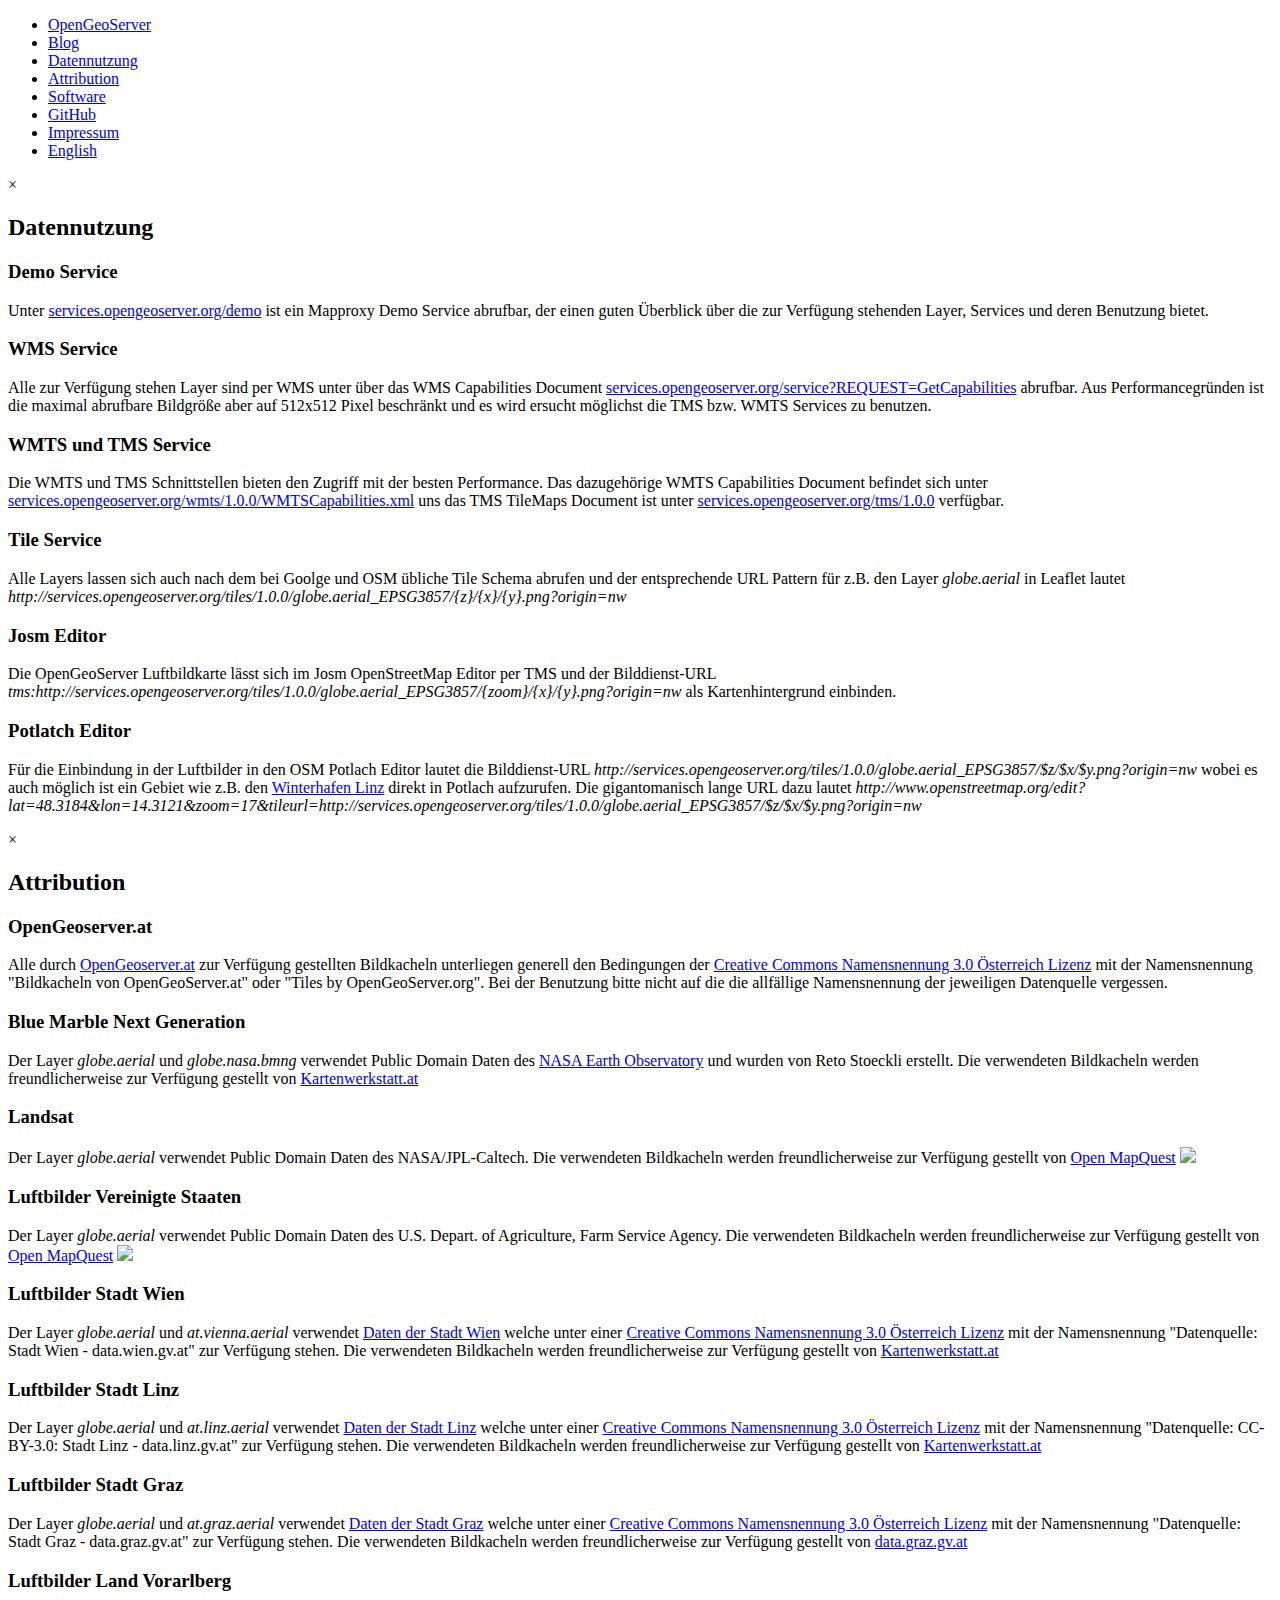
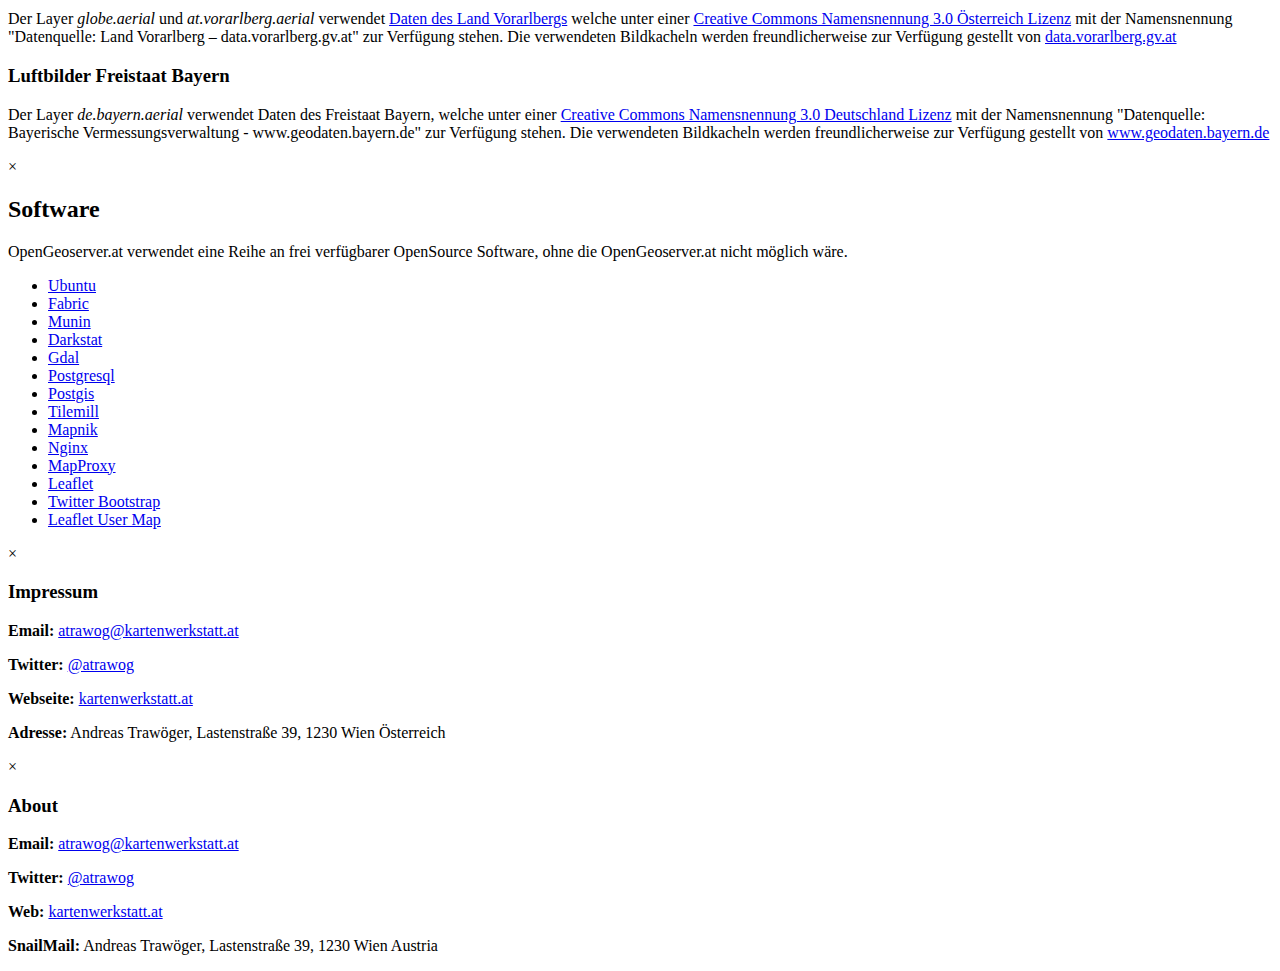
==== install/config/opengeoserver/www.at/indexDE.html @ 07ea308e "Adding Bavaria data source" ====
<!DOCTYPE html>
<html lang="de">
  <head>
    <meta charset="utf-8">
    <title>OpenGeoServer</title>
    <meta name="viewport" content="minimum-scale=1.0, width=device-width, maximum-scale=0.6667, user-scalable=no">
    <meta name="description" content="OpenGeoServer" />
    <meta name="keywords" content="leaflet, map," />
    <meta name="author" content="Andreas Trawoeger" />
    <link rel="stylesheet" href="http://cdn.leafletjs.com/leaflet-0.4.4/leaflet.css" />
    <!--[if lte IE 8]>
        <link rel="stylesheet" href="http://cdn.leafletjs.com/leaflet-0.4.4/leaflet.ie.css" />
    <![endif]-->

    <link href="http://opengeoserver.org/bootstrap/css/bootstrap.min.css" rel="stylesheet">
    <link href="css/opengeoserver.css" rel="stylesheet">

  </head>

  <body>

  <header>
      <div class="navbar navbar-fixed-top navbar-inverse">
        <div class="navbar-inner">
          <div class="container">

            <a class="btn btn-navbar" data-toggle="collapse" data-target=".nav-collapse">
              <div class="icon-list icon-white"></div>
            </a>

            <div class="nav-collapse">
              <ul class="nav">
              <li class="active"><a href="http://opengeoserver.at"><i class="icon-globe icon-white"></i> OpenGeoServer</a></li>
              <li><a href="http://opengeoserver.tumblr.com" target="_blank"><i class="icon-user icon-white"></i> Blog</a></li>

              <li><a data-toggle="modal" href="#usageModalDE"><i class="icon-question-sign icon-white"></i> Datennutzung</a></li>
              <li><a data-toggle="modal" href="#attributionModalDE"><i class="icon-hand-right icon-white"></i> Attribution </a></li>

              <li><a data-toggle="modal" href="#poweredModalDE"><i class="icon-th icon-white"></i> Software</a></li>

              <li><a href="https://github.com/atrawog/opengeoserver" target="_blank"><i class="icon-download icon-white"></i> GitHub</a></li>
              <li><a data-toggle="modal" href="#aboutModalDE"><i class="icon-envelope icon-white"></i>  Impressum</a></li>
              <li><a href="http://opengeoserver.org" target="_blank"><i class="icon-bullhorn icon-white"></i> English</a></li>

            </div> <!-- nav-collapse -->

          </div> <!-- container -->
        </div> <!-- navbar-inner -->
      </div> <!-- navbar navbar-fixed-top -->
    </header>

  <div class="modal hide fade" id="usageModalDE">
      <div class="modal-header">
        <a class="close" data-dismiss="modal">×</a>
        <h2>Datennutzung</h2>
      </div>

      <div class="modal-body">

        <h3>Demo Service</h3>
          <p>Unter <a href="http://services.opengeoserver.org/demo">services.opengeoserver.org/demo</a> ist ein Mapproxy Demo Service abrufbar, der einen guten Überblick über die zur Verfügung stehenden Layer, Services und deren Benutzung bietet. </p>
        <h3>WMS Service</h3>
          <p>Alle zur Verfügung stehen Layer sind per WMS unter über das WMS Capabilities Document <a href="http://services.opengeoserver.org/service?REQUEST=GetCapabilities"> services.opengeoserver.org/service?REQUEST=GetCapabilities</a> abrufbar. Aus Performancegründen ist die maximal abrufbare Bildgröße aber auf 512x512 Pixel beschränkt und es wird ersucht möglichst die TMS bzw. WMTS  Services zu benutzen.</p>
        <h3>WMTS und TMS Service</h3>
          <p>Die WMTS und TMS Schnittstellen bieten den Zugriff mit der besten Performance. Das dazugehörige WMTS Capabilities Document befindet sich unter <a href="http://services.opengeoserver.org/wmts/1.0.0/WMTSCapabilities.xml"> services.opengeoserver.org/wmts/1.0.0/WMTSCapabilities.xml</a> uns das TMS TileMaps Document ist unter <a href="http://services.opengeoserver.org/tms/1.0.0">services.opengeoserver.org/tms/1.0.0</a> verfügbar.</p>
          <h3>Tile Service</h3>
          <p>Alle Layers lassen sich auch nach dem bei Goolge und OSM übliche Tile Schema abrufen und der entsprechende URL Pattern für z.B. den Layer <i>globe.aerial</i> in Leaflet lautet <i>http://services.opengeoserver.org/tiles/1.0.0/globe.aerial_EPSG3857/{z}/{x}/{y}.png?origin=nw</i></p>
          <h3>Josm Editor</h3>
          <p>Die OpenGeoServer Luftbildkarte lässt sich im Josm OpenStreetMap Editor per TMS und der Bilddienst-URL <i>tms:http://services.opengeoserver.org/tiles/1.0.0/globe.aerial_EPSG3857/{zoom}/{x}/{y}.png?origin=nw</i> als Kartenhintergrund einbinden.</p>
          <h3>Potlatch Editor</h3>
          <p>Für die Einbindung in der Luftbilder in den OSM Potlach Editor lautet die Bilddienst-URL <i>http://services.opengeoserver.org/tiles/1.0.0/globe.aerial_EPSG3857/$z/$x/$y.png?origin=nw</i> wobei es auch möglich ist ein Gebiet wie z.B. den  <a href="http://www.openstreetmap.org/edit?lat=48.3184&lon=14.3121&zoom=17&tileurl=http://services.opengeoserver.org/tiles/1.0.0/globe.aerial_EPSG3857/$z/$x/$y.png?origin=nw">Winterhafen Linz</a> direkt in Potlach aufzurufen. Die gigantomanisch lange URL dazu lautet <i>http://www.openstreetmap.org/edit?lat=48.3184&lon=14.3121&zoom=17&tileurl=http://services.opengeoserver.org/tiles/1.0.0/globe.aerial_EPSG3857/$z/$x/$y.png?origin=nw</i>
              </p>
        </div>
    </div>


   <div class="modal hide fade" id="attributionModalDE">
      <div class="modal-header">
        <a class="close" data-dismiss="modal">×</a>
        <h2>Attribution</h2>
      </div>

      <div class="modal-body">

        <h3>OpenGeoserver.at</h3>
          <p>Alle durch <a href="http://OpenGeoserver.at">OpenGeoserver.at</a> zur Verfügung gestellten Bildkacheln unterliegen generell den Bedingungen der <a href="https://creativecommons.org/licenses/by/3.0/at/" rel="license" target="_blank">Creative Commons Namensnennung 3.0 Österreich Lizenz</a> mit der Namensnennung "Bildkacheln von OpenGeoServer.at" oder "Tiles by OpenGeoServer.org". Bei der Benutzung bitte nicht auf die die allfällige Namensnennung der jeweiligen Datenquelle vergessen.</p>

        <h3>Blue Marble Next Generation</h3>

        <p>Der Layer <i>globe.aerial</i> und <i>globe.nasa.bmng</i> verwendet Public Domain Daten des <a href="http://earthobservatory.nasa.gov/Features/BlueMarble">NASA Earth Observatory</a> und wurden von Reto Stoeckli erstellt. Die verwendeten Bildkacheln werden freundlicherweise zur Verfügung gestellt von <a href="http://kartenwerkstatt.at">Kartenwerkstatt.at</a></p>

        <h3>Landsat</h3>
        <p>Der Layer <i>globe.aerial</i> verwendet Public Domain Daten des NASA/JPL-Caltech. Die verwendeten Bildkacheln werden freundlicherweise zur Verfügung gestellt von  <a href="http://open.mapquest.com/" target="_blank">Open MapQuest</a> <img src="http://developer.mapquest.com/content/osm/mq_logo.png"></p>

        <h3>Luftbilder Vereinigte Staaten</h3>
        <p>Der Layer <i>globe.aerial</i> verwendet Public Domain Daten des U.S. Depart. of Agriculture, Farm Service Agency. Die verwendeten Bildkacheln werden freundlicherweise zur Verfügung gestellt von <a href="http://open.mapquest.com/" target="_blank">Open MapQuest</a> <img src="http://developer.mapquest.com/content/osm/mq_logo.png"></p>

        <h3>Luftbilder Stadt Wien</h3>
        <p>Der Layer <i>globe.aerial</i> und <i>at.vienna.aerial</i> verwendet <a href="http://data.wien.gv.at/nutzungsbedingungen">Daten der Stadt Wien</a> welche unter einer <a href="https://creativecommons.org/licenses/by/3.0/at/" rel="license" target="_blank">Creative Commons Namensnennung 3.0 Österreich Lizenz</a> mit der Namensnennung "Datenquelle: Stadt Wien - data.wien.gv.at" zur Verfügung stehen. Die verwendeten Bildkacheln werden freundlicherweise zur Verfügung gestellt von <a href="http://kartenwerkstatt.at">Kartenwerkstatt.at</a></p>

        <h3>Luftbilder Stadt Linz</h3>
        <p>Der Layer <i>globe.aerial</i> und <i>at.linz.aerial</i> verwendet <a href="http://data.linz.gv.at/nutzungsbedingungen">Daten der Stadt Linz</a> welche unter einer <a href="https://creativecommons.org/licenses/by/3.0/at/" rel="license" target="_blank">Creative Commons Namensnennung 3.0 Österreich Lizenz</a> mit der Namensnennung "Datenquelle: CC-BY-3.0: Stadt Linz - data.linz.gv.at" zur Verfügung stehen. Die verwendeten Bildkacheln werden freundlicherweise zur Verfügung gestellt von <a href="http://kartenwerkstatt.at">Kartenwerkstatt.at</a></p>

        <h3>Luftbilder Stadt Graz</h3>
        <p>Der Layer <i>globe.aerial</i> und <i>at.graz.aerial</i> verwendet <a href="http://data.graz.gv.at/nutzungsbedingungennetiquette">Daten der Stadt Graz</a> welche unter einer <a href="https://creativecommons.org/licenses/by/3.0/at/" rel="license" target="_blank">Creative Commons Namensnennung 3.0 Österreich Lizenz</a> mit der Namensnennung "Datenquelle: Stadt Graz - data.graz.gv.at" zur Verfügung stehen. Die verwendeten Bildkacheln werden freundlicherweise zur Verfügung gestellt von <a href="http://data.graz.gv.at">data.graz.gv.at</a></p></p>

        <h3>Luftbilder Land Vorarlberg</h3>
        <p>Der Layer <i>globe.aerial </i> und <i>at.vorarlberg.aerial</i> verwendet <a href="http://data.vorarlberg.gv.at/ogd/nutzungsbedingungen/nutzungsbedingungen.htm">Daten des Land Vorarlbergs</a> welche unter einer <a href="https://creativecommons.org/licenses/by/3.0/at/" rel="license" target="_blank">Creative Commons Namensnennung 3.0 Österreich Lizenz</a> mit der Namensnennung "Datenquelle: Land Vorarlberg – data.vorarlberg.gv.at" zur Verfügung stehen. Die verwendeten Bildkacheln werden freundlicherweise zur Verfügung gestellt von <a href="http://data.vorarlberg.gv.at">data.vorarlberg.gv.at</a></p>

        <h3>Luftbilder Freistaat Bayern</h3>
        <p>Der Layer <i>de.bayern.aerial</i> verwendet Daten des Freistaat Bayern, welche unter einer <a href="http://creativecommons.org/licenses/by/3.0/de/" rel="license" target="_blank">Creative Commons Namensnennung 3.0 Deutschland Lizenz</a> mit der Namensnennung "Datenquelle: Bayerische Vermessungsverwaltung - www.geodaten.bayern.de</a>" zur Verfügung stehen. Die verwendeten Bildkacheln werden freundlicherweise zur Verfügung gestellt von <a href="http://www.geodaten.bayern.de">www.geodaten.bayern.de</a></p>

     </div>
    </div>

    <div class="modal hide fade" id="poweredModalDE">
      <div class="modal-header">
        <a class="close" data-dismiss="modal">×</a>
        <h2>Software</h2>
      </div>

      <div class="modal-body">

      <p>OpenGeoserver.at verwendet eine Reihe an frei verfügbarer OpenSource Software, ohne die OpenGeoserver.at nicht möglich wäre.</p>
            <ul>
             <li><a href="http://www.ubuntu.com/">Ubuntu</a></li>
             <li><a href="http://docs.fabfile.org/en/1.4.3/index.html">Fabric</a></li>
             <li><a href="http://munin-monitoring.org/">Munin</a></li>
             <li><a href="http://unix4lyfe.org/darkstat/">Darkstat</a></li>
             <li><a href="http://www.gdal.org/">Gdal</a></li>
             <li><a href="http://www.postgresql.org/">Postgresql</a></li>
             <li><a href="http://postgis.refractions.net/">Postgis</a></li>
             <li><a href="http://mapbox.com/tilemill/">Tilemill</a></li>
             <li><a href="http://mapnik.org/">Mapnik</a></li>
             <li><a href="http://wiki.nginx.org/Main">Nginx</a></li>
             <li><a href="http://mapproxy.org">MapProxy</a></li>
             <li><a href="http://leaflet.cloudmade.com/">Leaflet</a></li>
             <li><a href="http://twitter.github.com/bootstrap/">Twitter Bootstrap</a></li>
             <li><a href="https://github.com/bmcbride/leaflet-users-map">Leaflet User Map</a></li>
             </ul>
      </div>
    </div>



    <div class="modal hide fade" id="aboutModalDE">
      <div class="modal-header">
        <a class="close" data-dismiss="modal">×</a>
        <h3>Impressum</h3>
      </div>
      <div class="modal-body">
        <p><strong>Email:</strong> <a href="mailto: atrawog@kartenwerkstatt.at">atrawog@kartenwerkstatt.at</a></p>
        <p><strong>Twitter:</strong> <a href="https://twitter.com/#!/atrawog">@atrawog</a></p>
        <p><strong>Webseite:</strong> <a href="http://kartenwerkstatt.at">kartenwerkstatt.at</a></p>
        <p><strong>Adresse:</strong> Andreas Trawöger, Lastenstraße 39, 1230 Wien Österreich</p>
      </div>
    </div>


    <div class="modal hide fade" id="aboutModalEN">
      <div class="modal-header">
        <a class="close" data-dismiss="modal">×</a>
        <h3>About</h3>
      </div>
      <div class="modal-body">
        <p><strong>Email:</strong> <a href="mailto: atrawog@kartenwerkstatt.at">atrawog@kartenwerkstatt.at</a></p>
        <p><strong>Twitter:</strong> <a href="https://twitter.com/#!/atrawog">@atrawog</a></p>
        <p><strong>Web:</strong> <a href="http://kartenwerkstatt.at">kartenwerkstatt.at</a></p>
        <p><strong>SnailMail:</strong> Andreas Trawöger, Lastenstraße 39, 1230 Wien Austria</p>
      </div>
    </div>

    <div id="map"></div>

    <div class="geolocation">
      <a href="#" onclick="geoLocate(); return false;" title="My Location"></a>
    </div>

    <!-- Le javascript
    ================================================== -->
    <!-- Placed at the end of the document so the pages load faster -->
   <script type="text/javascript" src="http://opengeoserver.org/leaflet/leaflet.js"></script>
    <script type="text/javascript" src="http://ajax.googleapis.com/ajax/libs/jquery/1.7.1/jquery.min.js"></script>
    <script type="text/javascript" src="http://opengeoserver.org/bootstrap/js/bootstrap.js"></script>

    <script type="text/javascript">
      var map, opengeoserver, firstLoad;

      firstLoad = true;

      users = new L.FeatureGroup();
      newUser = new L.LayerGroup();

      aerial = new L.TileLayer("http://services.opengeoserver.org/tiles/1.0.0/globe.aerial_EPSG3857/{z}/{x}/{y}.png?origin=nw", {
        maxZoom: 18,
        //attribution: 'Tiles Courtesy of <a href="http://www.mapquest.com/" target="_blank">MapQuest</a>.'
      });

      map = new L.Map('map', {
        center: new L.LatLng(48.67, 11.61),
        zoom: 5,
        layers: [aerial]
      });

      map.addControl(new L.Control.Scale());


      $(document).ready(function() {
        $.ajaxSetup({cache:false});
        $('#map').css('height', ($(window).height() ));
      });

      $(window).resize(function () {
        $('#map').css('height', ($(window).height() ));
      }).resize();

     </script>

  </body>
</html>
---- install/config/opengeoserver/www.at/css/opengeoserver.css ----
../../www.org/css/opengeoserver.css
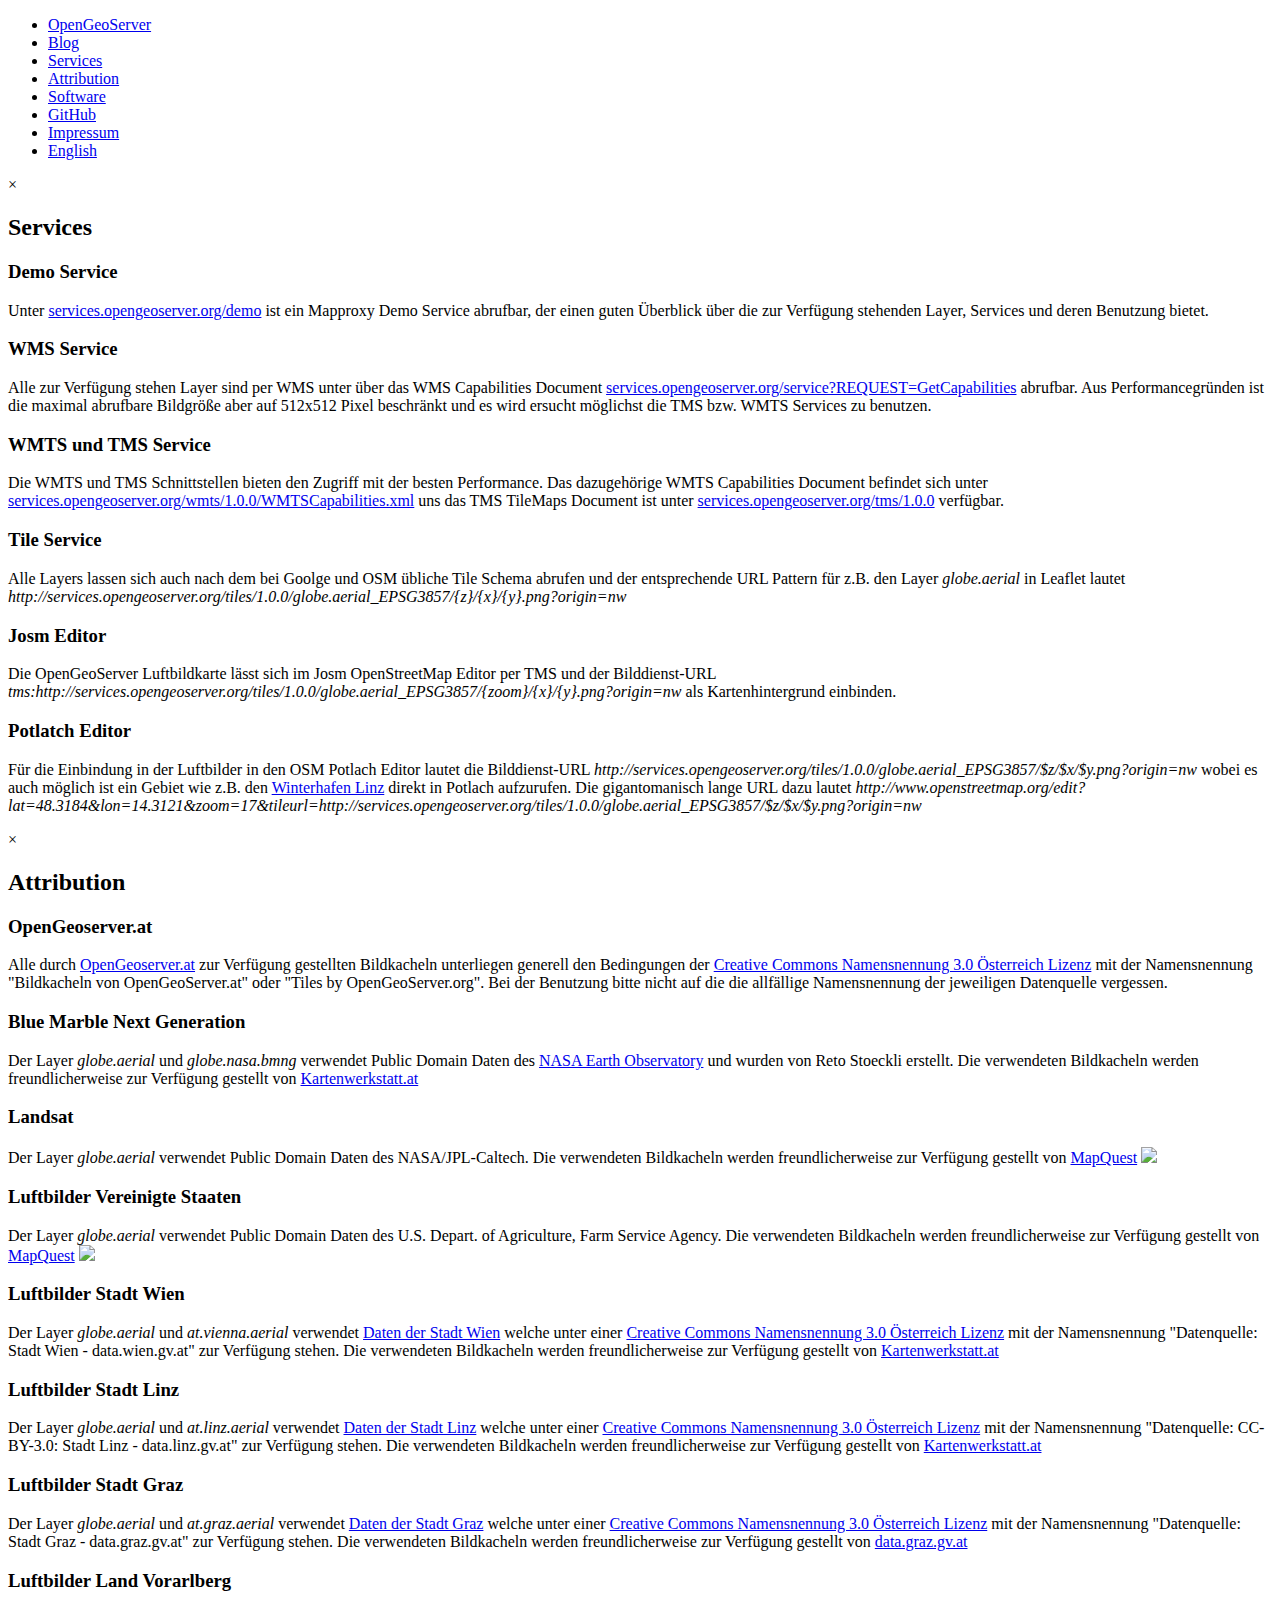
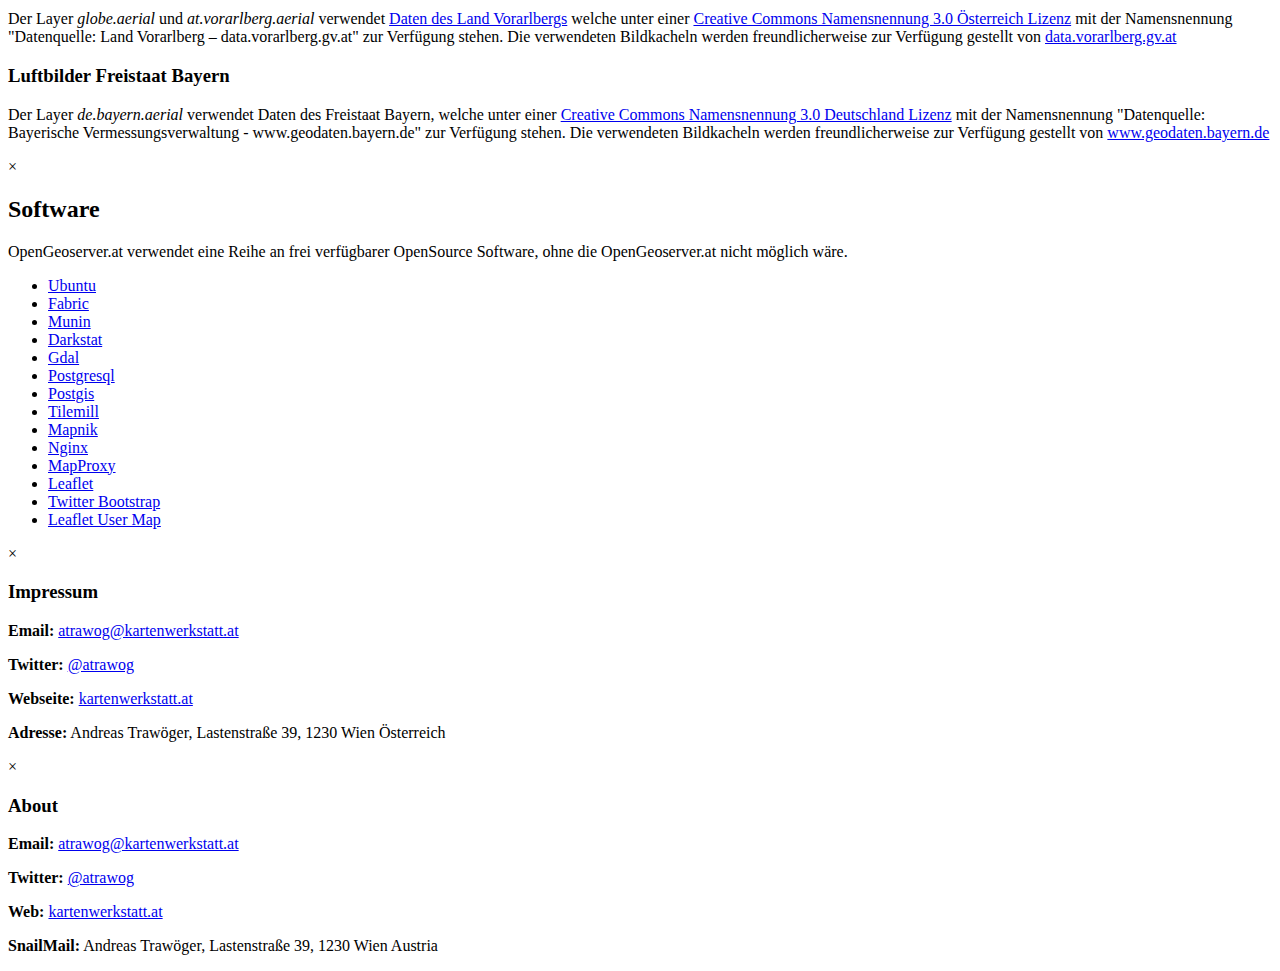
==== commit 455aa39f: "Updating seed configuration" ====
--- a/install/config/opengeoserver/www.at/indexDE.html
+++ b/install/config/opengeoserver/www.at/indexDE.html
@@ -33,7 +33,7 @@
               <li class="active"><a href="http://opengeoserver.at"><i class="icon-globe icon-white"></i> OpenGeoServer</a></li>
               <li><a href="http://opengeoserver.tumblr.com" target="_blank"><i class="icon-user icon-white"></i> Blog</a></li>
 
-              <li><a data-toggle="modal" href="#usageModalDE"><i class="icon-question-sign icon-white"></i> Datennutzung</a></li>
+              <li><a data-toggle="modal" href="#usageModalDE"><i class="icon-question-sign icon-white"></i> Services</a></li>
               <li><a data-toggle="modal" href="#attributionModalDE"><i class="icon-hand-right icon-white"></i> Attribution </a></li>
 
               <li><a data-toggle="modal" href="#poweredModalDE"><i class="icon-th icon-white"></i> Software</a></li>
@@ -52,7 +52,7 @@
   <div class="modal hide fade" id="usageModalDE">
       <div class="modal-header">
         <a class="close" data-dismiss="modal">×</a>
-        <h2>Datennutzung</h2>
+        <h2>Services</h2>
       </div>
 
       <div class="modal-body">
@@ -90,10 +90,10 @@
         <p>Der Layer <i>globe.aerial</i> und <i>globe.nasa.bmng</i> verwendet Public Domain Daten des <a href="http://earthobservatory.nasa.gov/Features/BlueMarble">NASA Earth Observatory</a> und wurden von Reto Stoeckli erstellt. Die verwendeten Bildkacheln werden freundlicherweise zur Verfügung gestellt von <a href="http://kartenwerkstatt.at">Kartenwerkstatt.at</a></p>
 
         <h3>Landsat</h3>
-        <p>Der Layer <i>globe.aerial</i> verwendet Public Domain Daten des NASA/JPL-Caltech. Die verwendeten Bildkacheln werden freundlicherweise zur Verfügung gestellt von  <a href="http://open.mapquest.com/" target="_blank">Open MapQuest</a> <img src="http://developer.mapquest.com/content/osm/mq_logo.png"></p>
+        <p>Der Layer <i>globe.aerial</i> verwendet Public Domain Daten des NASA/JPL-Caltech. Die verwendeten Bildkacheln werden freundlicherweise zur Verfügung gestellt von  <a href="http://open.mapquest.com/" target="_blank">MapQuest</a> <img src="http://developer.mapquest.com/content/osm/mq_logo.png"></p>
 
         <h3>Luftbilder Vereinigte Staaten</h3>
-        <p>Der Layer <i>globe.aerial</i> verwendet Public Domain Daten des U.S. Depart. of Agriculture, Farm Service Agency. Die verwendeten Bildkacheln werden freundlicherweise zur Verfügung gestellt von <a href="http://open.mapquest.com/" target="_blank">Open MapQuest</a> <img src="http://developer.mapquest.com/content/osm/mq_logo.png"></p>
+        <p>Der Layer <i>globe.aerial</i> verwendet Public Domain Daten des U.S. Depart. of Agriculture, Farm Service Agency. Die verwendeten Bildkacheln werden freundlicherweise zur Verfügung gestellt von <a href="http://open.mapquest.com/" target="_blank">MapQuest</a> <img src="http://developer.mapquest.com/content/osm/mq_logo.png"></p>
 
         <h3>Luftbilder Stadt Wien</h3>
         <p>Der Layer <i>globe.aerial</i> und <i>at.vienna.aerial</i> verwendet <a href="http://data.wien.gv.at/nutzungsbedingungen">Daten der Stadt Wien</a> welche unter einer <a href="https://creativecommons.org/licenses/by/3.0/at/" rel="license" target="_blank">Creative Commons Namensnennung 3.0 Österreich Lizenz</a> mit der Namensnennung "Datenquelle: Stadt Wien - data.wien.gv.at" zur Verfügung stehen. Die verwendeten Bildkacheln werden freundlicherweise zur Verfügung gestellt von <a href="http://kartenwerkstatt.at">Kartenwerkstatt.at</a></p>
